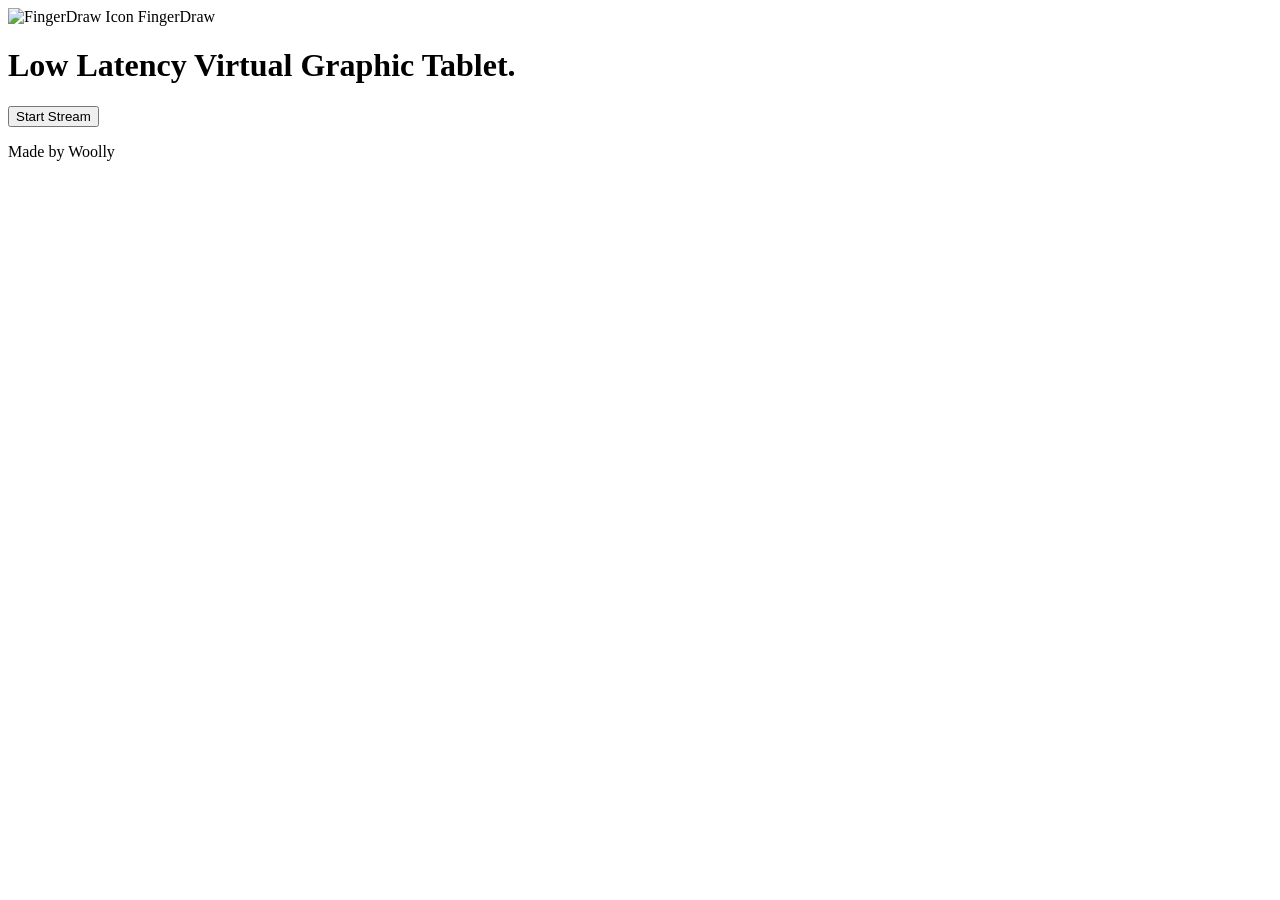
==== linux-server/web/index.html @ 31e73cf6 "Feat: Complete WebApp UI, add custom icon, and implement JMuxer H.264 stream" ====
<!DOCTYPE html>
<html lang="en">
<head>
    <meta charset="UTF-8">
    <meta name="viewport" content="width=device-width, initial-scale=1.0, maximum-scale=1.0, user-scalable=no">
    <meta name="apple-mobile-web-app-capable" content="yes">
    <meta name="apple-mobile-web-app-status-bar-style" content="black-translucent">
    <link rel="icon" href="/static/icon.png">
    <link rel="apple-touch-icon" href="/static/icon.png">
    <title>FingerDraw</title>
    <link rel="stylesheet" href="/static/style.css">
    <script src="https://cdn.socket.io/4.7.2/socket.io.min.js"></script>
    <script src="https://cdn.jsdelivr.net/npm/jmuxer@2.0.5/dist/jmuxer.min.js"></script>
</head>
<body>
    <div id="welcomeScreen">
        <div class="top-nav">
            <img src="/static/icon.png" alt="FingerDraw Icon" class="logo">
            <span class="brand">FingerDraw</span>
        </div>
        
        <div class="center-content">
            <h1>Low Latency Virtual Graphic Tablet.</h1>
            <button id="btnStartStream">Start Stream</button>
        </div>

        <div class="footer">
            <p>Made by Woolly</p>
        </div>
    </div>

    <div id="appScreen" style="display: none;">
        <div id="toolbar">
            <div class="tools-left">
                <button id="btnPointer" class="active">Pointer</button>
                <button id="btnPen">Pen</button>
            </div>
            <div class="tools-center">
                <button id="btnAlt">ALT</button>
                <button id="btnMeta">META</button>
                <button id="btnTab">TAB</button>
                <button id="btnFullscreen">Fullscreen</button>
            </div>
            <div class="tools-right">
                <button id="btnDisconnect" class="danger">Disconnect</button>
            </div>
        </div>
        <div id="canvas-container">
            <div id="canvas-wrapper">
                <video id="player" autoplay muted playsinline></video>
                <canvas id="overlayCanvas"></canvas>
            </div>
        </div>
    </div>
    <script src="/static/script.js"></script>
</body>
</html>
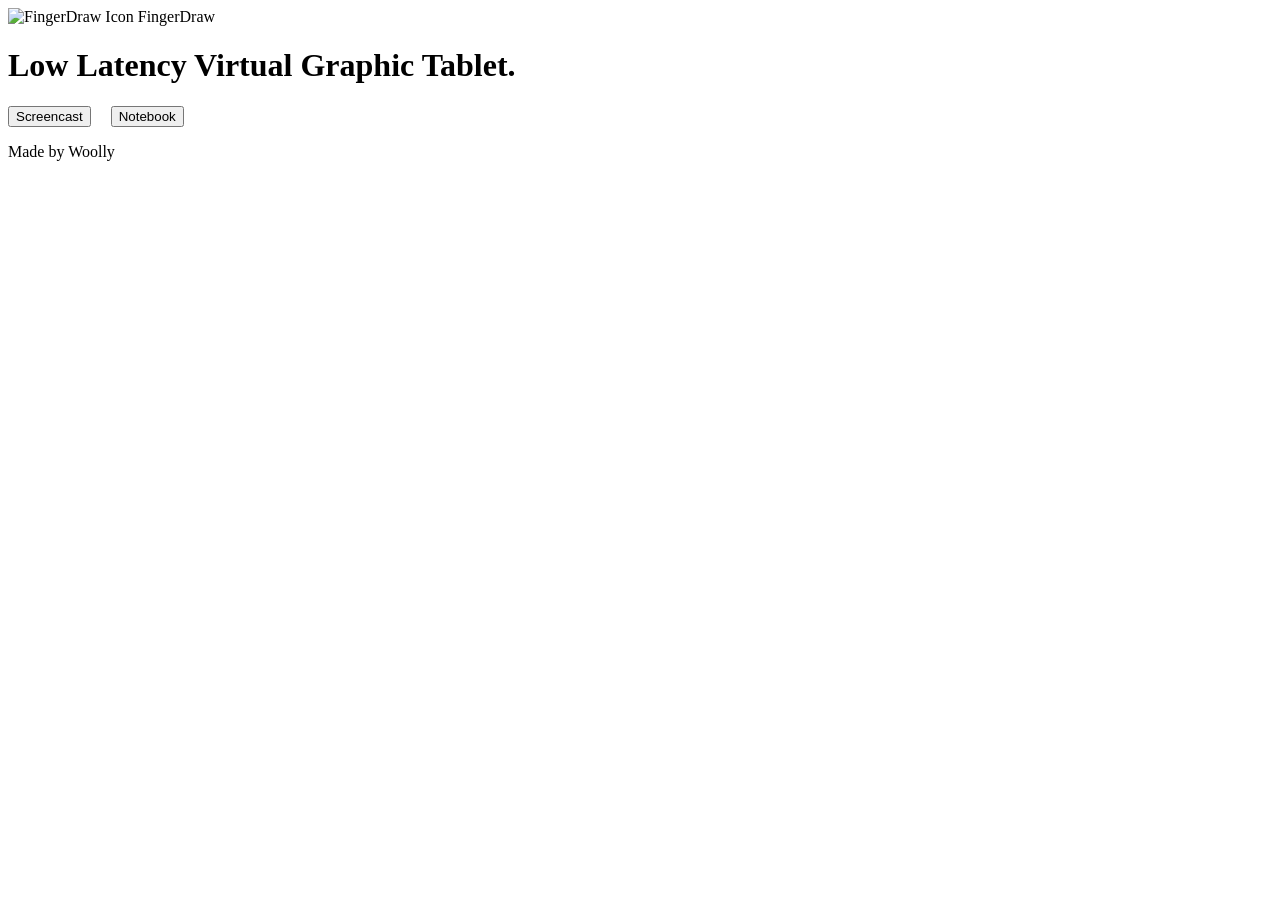
==== commit 53994649: "Implement minimap, live strokes, bg sync, and OCR backend" ====
--- a/linux-server/web/index.html
+++ b/linux-server/web/index.html
@@ -7,6 +7,7 @@
     <meta name="apple-mobile-web-app-status-bar-style" content="black-translucent">
     <link rel="icon" href="/static/icon.png">
     <link rel="apple-touch-icon" href="/static/icon.png">
+    <link rel="manifest" href="/static/manifest.json">
     <title>FingerDraw</title>
     <link rel="stylesheet" href="/static/style.css">
     <script src="https://cdn.socket.io/4.7.2/socket.io.min.js"></script>
@@ -21,7 +22,10 @@
         
         <div class="center-content">
             <h1>Low Latency Virtual Graphic Tablet.</h1>
-            <button id="btnStartStream">Start Stream</button>
+            <div style="display: flex; gap: 20px;">
+                <button id="btnStartStream">Screencast</button>
+                <button id="btnStartNotebook">Notebook</button>
+            </div>
         </div>
 
         <div class="footer">
@@ -52,6 +56,82 @@
             </div>
         </div>
     </div>
+
+    <div id="notebookDashboardScreen" style="display: none; width: 100%; height: 100%; flex-direction: column; background: #f0f2f5; align-items: center; overflow-y: auto;">
+        <div style="width: 100%; max-width: 800px; padding: 40px 20px;">
+            <div style="display: flex; justify-content: space-between; align-items: center; margin-bottom: 30px;">
+                <h1 style="color: #333; margin: 0;">Notebooks</h1>
+                <button id="btnDashboardBack" class="danger-btn" style="padding: 8px 16px;">Back Home</button>
+            </div>
+            
+            <button id="btnDashboardNew" class="primary-btn" style="width: 100%; padding: 15px; font-size: 1.1em; margin-bottom: 20px; border-radius: 12px; box-shadow: 0 4px 6px rgba(0,0,0,0.1);">+ Create New Notebook</button>
+            
+            <div id="dashboardGrid" style="display: grid; grid-template-columns: repeat(auto-fill, minmax(250px, 1fr)); gap: 20px;">
+                <!-- Note Cards injected here -->
+            </div>
+        </div>
+    </div>
+
+    <div id="notebookScreen" style="display: none; width: 100%; height: 100%; flex-direction: row; background: #fafafa;">
+        <div id="sidebarOverlay" class="sidebar-overlay"></div>
+        <div id="notebookSidebar" class="sidebar-hidden">
+            <div class="sidebar-header">
+                <h2>Notebooks</h2>
+                <button id="btnNewNote" class="primary-btn">+ New</button>
+            </div>
+            <ul id="noteList"></ul>
+            <div class="sidebar-footer">
+                <button id="btnNotebookDisconnect" class="danger-btn" style="width: 100%;">Back to Menu</button>
+            </div>
+        </div>
+        <div id="notebookEditor" class="notebook-editor-container">
+            <div class="notebook-toolbar">
+                <div style="display: flex; align-items: center; gap: 12px;">
+                    <button id="btnNotebookExit" class="tool-btn" style="color: #e74c3c; font-weight: bold;" title="Exit Notebook">↩️ Exit</button>
+                    <button id="btnToggleSidebar" class="tool-btn">☰</button>
+                    <input type="text" id="noteTitle" placeholder="Untitled Note..." autocomplete="off">
+                </div>
+                <div class="toolbar-actions">
+                    <div class="tool-group">
+                        <button class="tool-btn active" id="toolPen" title="Pen">✏️</button>
+                        <button class="tool-btn" id="toolEraser" title="Eraser">🗑️</button>
+                    </div>
+                    <div class="tool-group color-picker" id="colorPicker">
+                        <div class="color-swatch active" style="background: #000000;" data-color="#000000"></div>
+                        <div class="color-swatch" style="background: #e74c3c;" data-color="#e74c3c"></div>
+                        <div class="color-swatch" style="background: #3498db;" data-color="#3498db"></div>
+                        <div class="color-swatch" style="background: #2ecc71;" data-color="#2ecc71"></div>
+                    </div>
+                    <div class="tool-group">
+                        <select id="bgSelect" class="bg-select">
+                            <option value="blank">Blank</option>
+                            <option value="ruled">Ruled</option>
+                            <option value="grid">Grid</option>
+                            <option value="dots">Dots</option>
+                        </select>
+                    </div>
+                </div>
+            </div>
+            <div class="canvas-wrapper-notebook" id="notebookCanvasWrapper">
+                <canvas id="inkCanvas"></canvas>
+                <canvas id="minimapCanvas" style="position: absolute; top: 16px; right: 16px; width: 150px; height: 100px; background: rgba(255, 255, 255, 0.9); border: 2px solid #ccc; border-radius: 8px; box-shadow: 0 4px 10px rgba(0,0,0,0.1); pointer-events: none; z-index: 50;"></canvas>
+                <div id="palmBubble" style="display: none; position: absolute; width: 60px; height: 60px; background: rgba(231, 76, 60, 0.4); border: 2px solid #e74c3c; border-radius: 50%; pointer-events: none; transform: translate(-50%, -50%); transition: opacity 0.3s; z-index: 100;"></div>
+            </div>
+        </div>
+    </div>
+    <script src="/static/perfect-freehand.js"></script>
+    <script src="/static/idb.js"></script>
     <script src="/static/script.js"></script>
+    <script>
+        if ('serviceWorker' in navigator) {
+            window.addEventListener('load', () => {
+                navigator.serviceWorker.register('/static/sw.js').then(reg => {
+                    console.log('ServiceWorker registration successful');
+                }).catch(err => {
+                    console.log('ServiceWorker registration failed: ', err);
+                });
+            });
+        }
+    </script>
 </body>
 </html>
